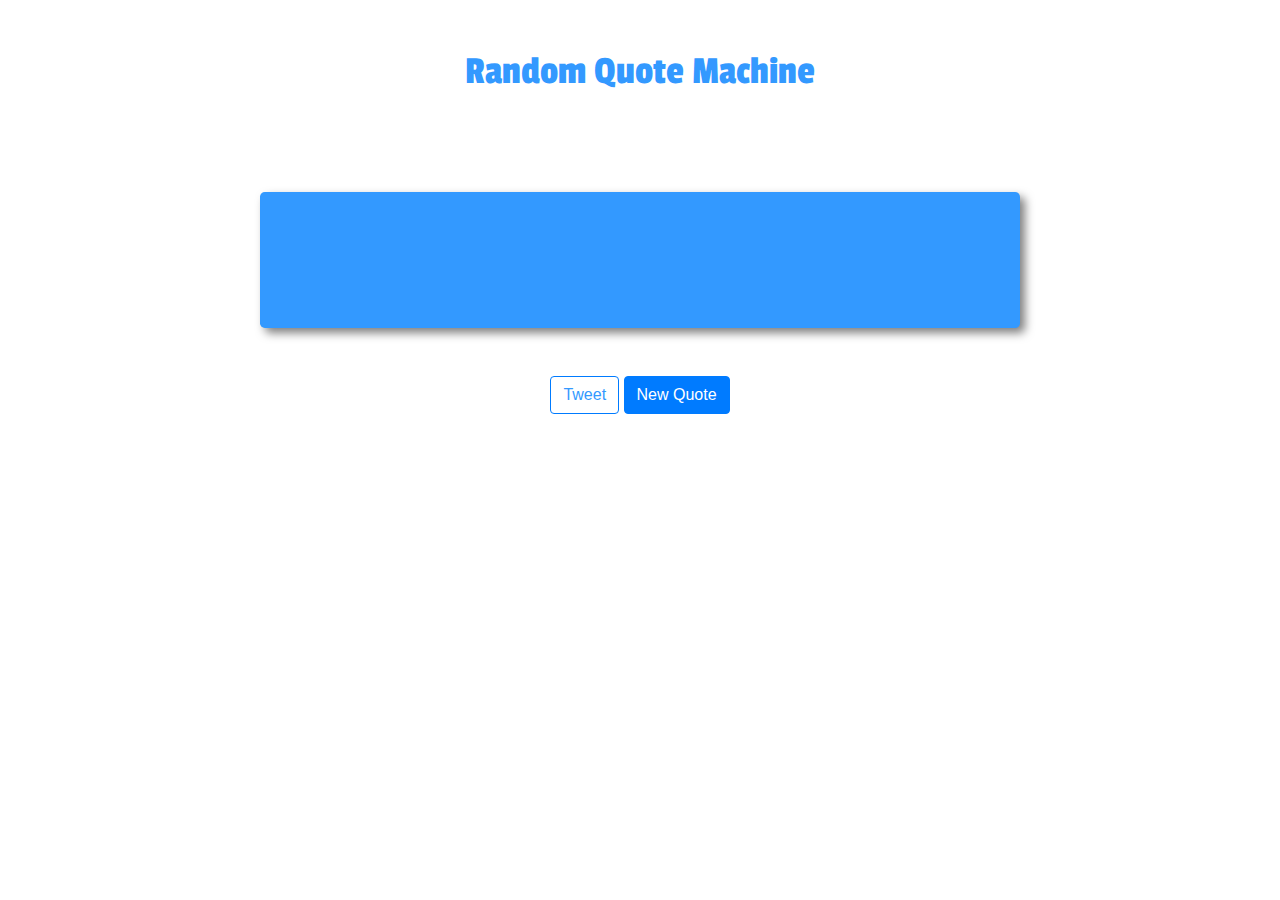
==== index.html @ 79bbc01b "Add files via upload" ====
<!DOCTYPE html>
<html>
  <head>
    <link href="https://fonts.googleapis.com/css?family=Passion+One" rel="stylesheet">
    <link rel="stylesheet" href="https://use.fontawesome.com/releases/v5.3.1/css/all.css" integrity="sha384-mzrmE5qonljUremFsqc01SB46JvROS7bZs3IO2EmfFsd15uHvIt+Y8vEf7N7fWAU" crossorigin="anonymous">
    <link rel="stylesheet" href="https://maxcdn.bootstrapcdn.com/bootstrap/4.0.0/css/bootstrap.min.css" integrity="sha384-Gn5384xqQ1aoWXA+058RXPxPg6fy4IWvTNh0E263XmFcJlSAwiGgFAW/dAiS6JXm" crossorigin="anonymous">
    <script src="https://code.jquery.com/jquery-3.3.1.min.js" integrity="sha256-FgpCb/KJQlLNfOu91ta32o/NMZxltwRo8QtmkMRdAu8=" crossorigin="anonymous"></script>
    <link rel="stylesheet" type="text/css" href="style.css">
    <title>Random Quote Machine</title>
  </head>
  <body>
    <div class="container">
      <div class="row">
        <div class="col-12">
          <h1 class="text-center my-5">Random Quote Machine</h1>
        </div>
        <div class="col-2"></div>
        <div class="jumbotron col-8 my-5 quote">
          <h4 class="text-center" id="quote"></h4>
        </div>
        <div class="col-12 text-center">
          <a class="twitter-share" href="https://twitter.com/intent/tweet?text=" data-size="large" target="_blank"><button class="btn btn-primary twitterbtn"><i class="fab fa-twitter"></i>Tweet</button></a>
          <button id="newquote" name="newquote" class="btn btn-primary">New Quote</button>
        </div>
      </div>
    </div>
    <script type="text/javascript" src="rqm.js"></script>
  </body>
</html>
---- style.css ----
body {
  background-color: #FFF;
}

h1 {
  font-family: "Passion One";
  color: #39F;
}

.jumbotron {
  background-color: #39F;
  color: white;
  box-shadow: 5px 5px 10px rgba(0, 0, 0, .5);
}

.twitterbtn {
  color: #39F;
  background-color: #FFF;
}
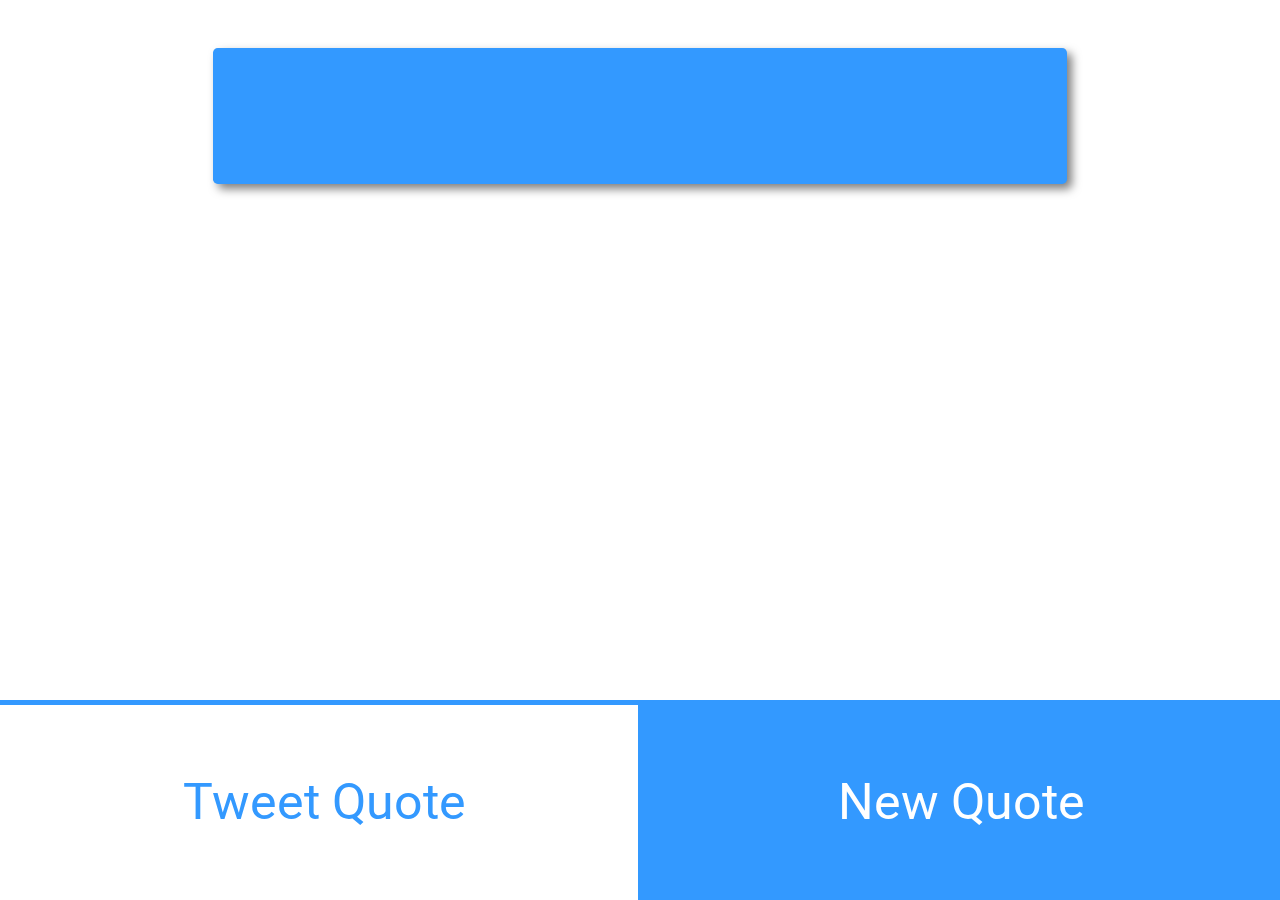
==== commit 16e13aa4: "Add files via upload" ====
--- a/index.html
+++ b/index.html
@@ -1,7 +1,9 @@
 <!DOCTYPE html>
 <html>
   <head>
-    <link href="https://fonts.googleapis.com/css?family=Passion+One" rel="stylesheet">
+    <meta charset="UTF-8" />
+    <meta name="viewport" content="width=device-width, initial-scale=1.0">
+    <link href="https://fonts.googleapis.com/css?family=Passion+One|Roboto" rel="stylesheet">
     <link rel="stylesheet" href="https://use.fontawesome.com/releases/v5.3.1/css/all.css" integrity="sha384-mzrmE5qonljUremFsqc01SB46JvROS7bZs3IO2EmfFsd15uHvIt+Y8vEf7N7fWAU" crossorigin="anonymous">
     <link rel="stylesheet" href="https://maxcdn.bootstrapcdn.com/bootstrap/4.0.0/css/bootstrap.min.css" integrity="sha384-Gn5384xqQ1aoWXA+058RXPxPg6fy4IWvTNh0E263XmFcJlSAwiGgFAW/dAiS6JXm" crossorigin="anonymous">
     <script src="https://code.jquery.com/jquery-3.3.1.min.js" integrity="sha256-FgpCb/KJQlLNfOu91ta32o/NMZxltwRo8QtmkMRdAu8=" crossorigin="anonymous"></script>
@@ -9,20 +11,20 @@
     <title>Random Quote Machine</title>
   </head>
   <body>
-    <div class="container">
-      <div class="row">
-        <div class="col-12">
+    <div class="container-fluid">
+      <div class="row h-100">
+        <!--<div class="col-12">
           <h1 class="text-center my-5">Random Quote Machine</h1>
-        </div>
+        </div>-->
         <div class="col-2"></div>
         <div class="jumbotron col-8 my-5 quote">
-          <h4 class="text-center" id="quote"></h4>
-        </div>
-        <div class="col-12 text-center">
-          <a class="twitter-share" href="https://twitter.com/intent/tweet?text=" data-size="large" target="_blank"><button class="btn btn-primary twitterbtn"><i class="fab fa-twitter"></i>Tweet</button></a>
-          <button id="newquote" name="newquote" class="btn btn-primary">New Quote</button>
+          <h4 class="text-center align-self-center" id="quote"></h4>
         </div>
       </div>
+    </div>
+    <div class="btns">
+      <a id="tweet" href="https://twitter.com/intent/tweet?text=" data-size="large" target="_blank"><button id="twitterbtn" class="quote-btn"><i class="fab fa-twitter"></i>Tweet Quote</button></a>
+      <button id="newquote" name="newquote" class="quote-btn">New Quote</button>
     </div>
     <script type="text/javascript" src="rqm.js"></script>
   </body>
--- a/style.css
+++ b/style.css
@@ -1,5 +1,9 @@
 body {
   background-color: #FFF;
+}
+
+.container-fluid {
+  margin-bottom: 200px;
 }
 
 h1 {
@@ -8,12 +12,69 @@
 }
 
 .jumbotron {
+  position: relative;
   background-color: #39F;
   color: white;
+  min-width: 70vh;
   box-shadow: 5px 5px 10px rgba(0, 0, 0, .5);
+  -webkit-transition: background-color 1s ease-out;
+	-moz-transition: background-color 1s ease-out;
+	transition: background-color 1s ease-out;
 }
 
-.twitterbtn {
+#quote {
+  font-size: 50px;
+}
+
+.btns {
+  display: inline-block;
+  position: fixed;
+  bottom: 0;
+  left: 0;
+  width: 100vw;
+  padding: 0;
+  margin: 0;
+  font-size: 0;
+}
+
+.fa-twitter {
+  margin-right: 10px;
+}
+
+#twitterbtn {
   color: #39F;
   background-color: #FFF;
+  width: 50%;
+  left: 0;
+  border-right: 2px solid #39F;
+  border-top: 5px solid #39F;
 }
+
+#newquote {
+  position: absolute;
+  bottom: 0;
+  right: 0;
+  background-color: #39F;
+  color: #FFF;
+  width: 50%;
+  right: 0;
+  border-left: 2px solid #39F;
+  border-top: 5px solid #39F;
+}
+
+.quote-btn {
+  height: 200px;
+  border: none;
+  font-size: 50px;
+  font-family: 'Roboto', sans-serif;
+}
+
+.quote-btn:focus {
+  outline: none;
+}
+
+@media screen and (max-width: 800px) {
+  .quote-btn {
+    font-size: 6vw;
+  }
+}
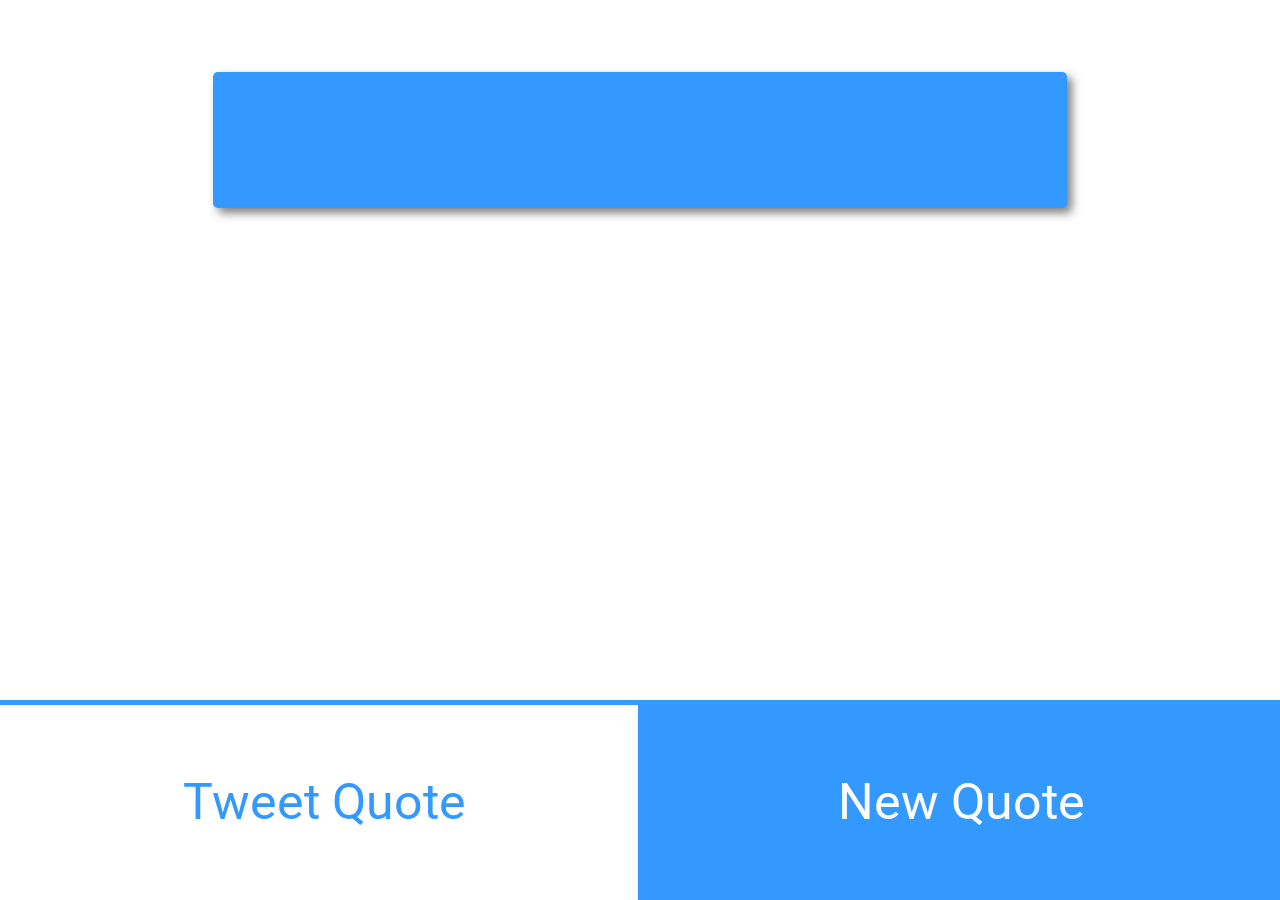
==== commit a9686893: "Add files via upload" ====
--- a/index.html
+++ b/index.html
@@ -12,10 +12,10 @@
   </head>
   <body>
     <div class="container-fluid">
-      <div class="row h-100">
-        <!--<div class="col-12">
-          <h1 class="text-center my-5">Random Quote Machine</h1>
-        </div>-->
+      <div class="row">
+        <div class="col-12" id="github">
+          <a href="https://github.com/CubeNode/RandomQuoteMachine" target="_blank"><i class="fab fa-github"></i></a>
+        </div>
         <div class="col-2"></div>
         <div class="jumbotron col-8 my-5 quote">
           <h4 class="text-center align-self-center" id="quote"></h4>
--- a/style.css
+++ b/style.css
@@ -4,6 +4,10 @@
 
 .container-fluid {
   margin-bottom: 200px;
+}
+
+.fa-github {
+  margin: 20px;
 }
 
 h1 {
@@ -15,7 +19,7 @@
   position: relative;
   background-color: #39F;
   color: white;
-  min-width: 70vh;
+  width: 70vh;
   box-shadow: 5px 5px 10px rgba(0, 0, 0, .5);
   -webkit-transition: background-color 1s ease-out;
 	-moz-transition: background-color 1s ease-out;
@@ -50,6 +54,10 @@
   border-top: 5px solid #39F;
 }
 
+#twitterbtn:hover {
+  background-color: #EEE;
+}
+
 #newquote {
   position: absolute;
   bottom: 0;
@@ -60,6 +68,10 @@
   right: 0;
   border-left: 2px solid #39F;
   border-top: 5px solid #39F;
+}
+
+#newquote:hover {
+  background-color: #1489ff;
 }
 
 .quote-btn {
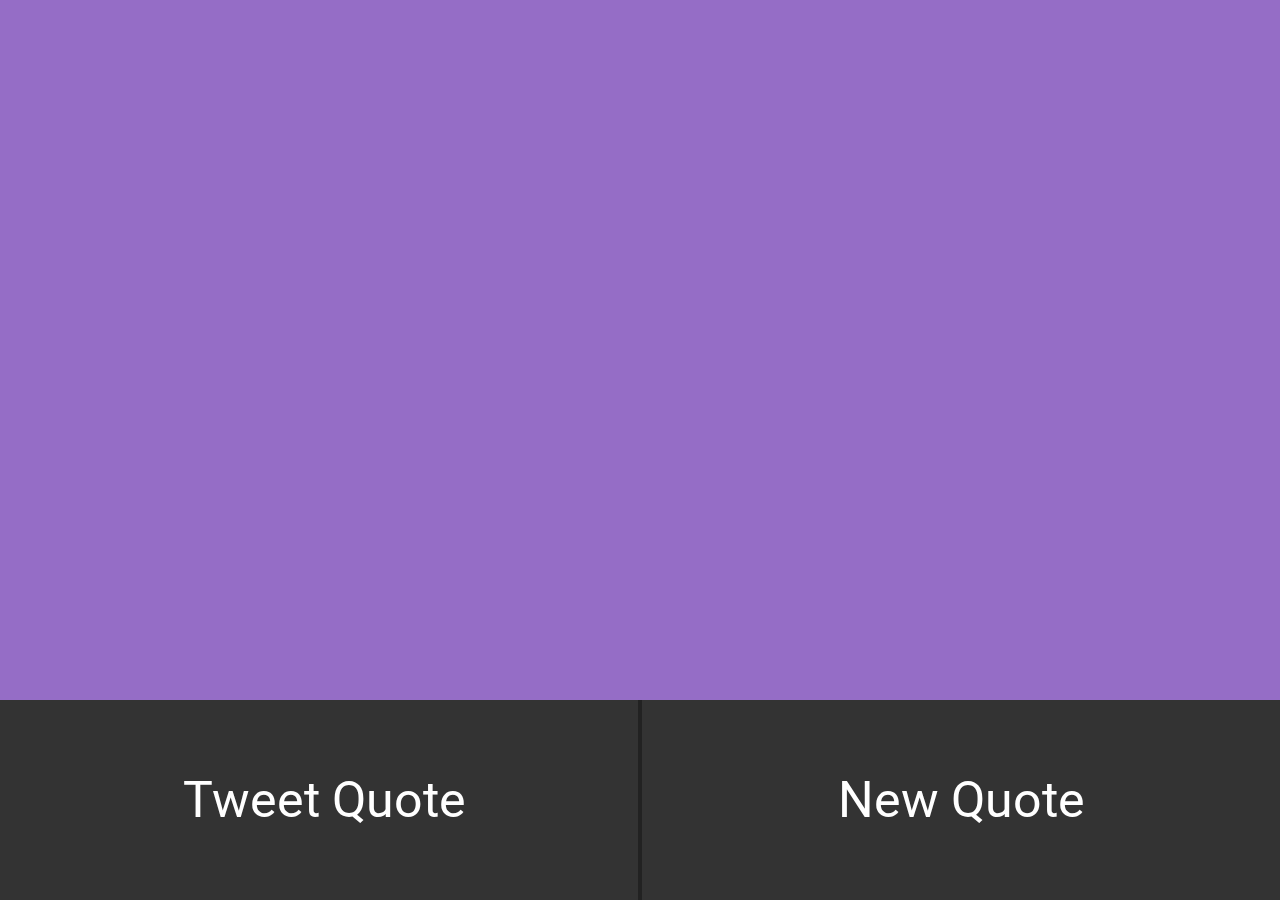
==== commit 82eb3b34: "Add files via upload" ====
--- a/index.html
+++ b/index.html
@@ -16,9 +16,8 @@
         <div class="col-12" id="github">
           <a href="https://github.com/CubeNode/RandomQuoteMachine" target="_blank"><i class="fab fa-github"></i></a>
         </div>
-        <div class="col-2"></div>
-        <div class="jumbotron col-8 my-5 quote">
-          <h4 class="text-center align-self-center" id="quote"></h4>
+        <div class="col-12">
+          <h1 class="text-center" id="quote"></h1>
         </div>
       </div>
     </div>
--- a/style.css
+++ b/style.css
@@ -1,5 +1,11 @@
 body {
-  background-color: #FFF;
+  background-repeat: no-repeat;
+  background-color: #956dc6;
+  color: #fff3f3;
+  height: 100%;
+  -webkit-transition: background-color 1s ease-out;
+	-moz-transition: background-color 1s ease-out;
+	transition: background-color 1s ease-out;
 }
 
 .container-fluid {
@@ -7,23 +13,18 @@
 }
 
 .fa-github {
+  color: #333;
+  font-size: 30px;
   margin: 20px;
 }
 
-h1 {
-  font-family: "Passion One";
-  color: #39F;
+.fa-github:hover {
+  color: #444;
 }
 
-.jumbotron {
-  position: relative;
-  background-color: #39F;
-  color: white;
-  width: 70vh;
-  box-shadow: 5px 5px 10px rgba(0, 0, 0, .5);
-  -webkit-transition: background-color 1s ease-out;
-	-moz-transition: background-color 1s ease-out;
-	transition: background-color 1s ease-out;
+h1 {
+  font-family: 'Roboto', sans-serif;
+  margin-top: 5vh;
 }
 
 #quote {
@@ -46,32 +47,30 @@
 }
 
 #twitterbtn {
-  color: #39F;
-  background-color: #FFF;
+  color: #FFF;
+  background-color: #333;
   width: 50%;
   left: 0;
-  border-right: 2px solid #39F;
-  border-top: 5px solid #39F;
+  border-right: 2px solid #222;
 }
 
 #twitterbtn:hover {
-  background-color: #EEE;
+  background-color: #444;
 }
 
 #newquote {
   position: absolute;
   bottom: 0;
   right: 0;
-  background-color: #39F;
+  background-color: #333;
   color: #FFF;
   width: 50%;
   right: 0;
-  border-left: 2px solid #39F;
-  border-top: 5px solid #39F;
+  border-left: 2px solid #222;
 }
 
 #newquote:hover {
-  background-color: #1489ff;
+  background-color: #444;
 }
 
 .quote-btn {
@@ -85,7 +84,27 @@
   outline: none;
 }
 
+@media screen and (max-height: 800px) {
+
+    .quote-btn {
+      height: 70px;;
+    }
+}
+
 @media screen and (max-width: 800px) {
+  #twitterbtn {
+    width: 100%;
+  }
+
+  #newquote {
+    position: relative;
+    width: 100%;
+  }
+
+  #quote {
+    font-size: 50px;
+  }
+
   .quote-btn {
     font-size: 6vw;
   }
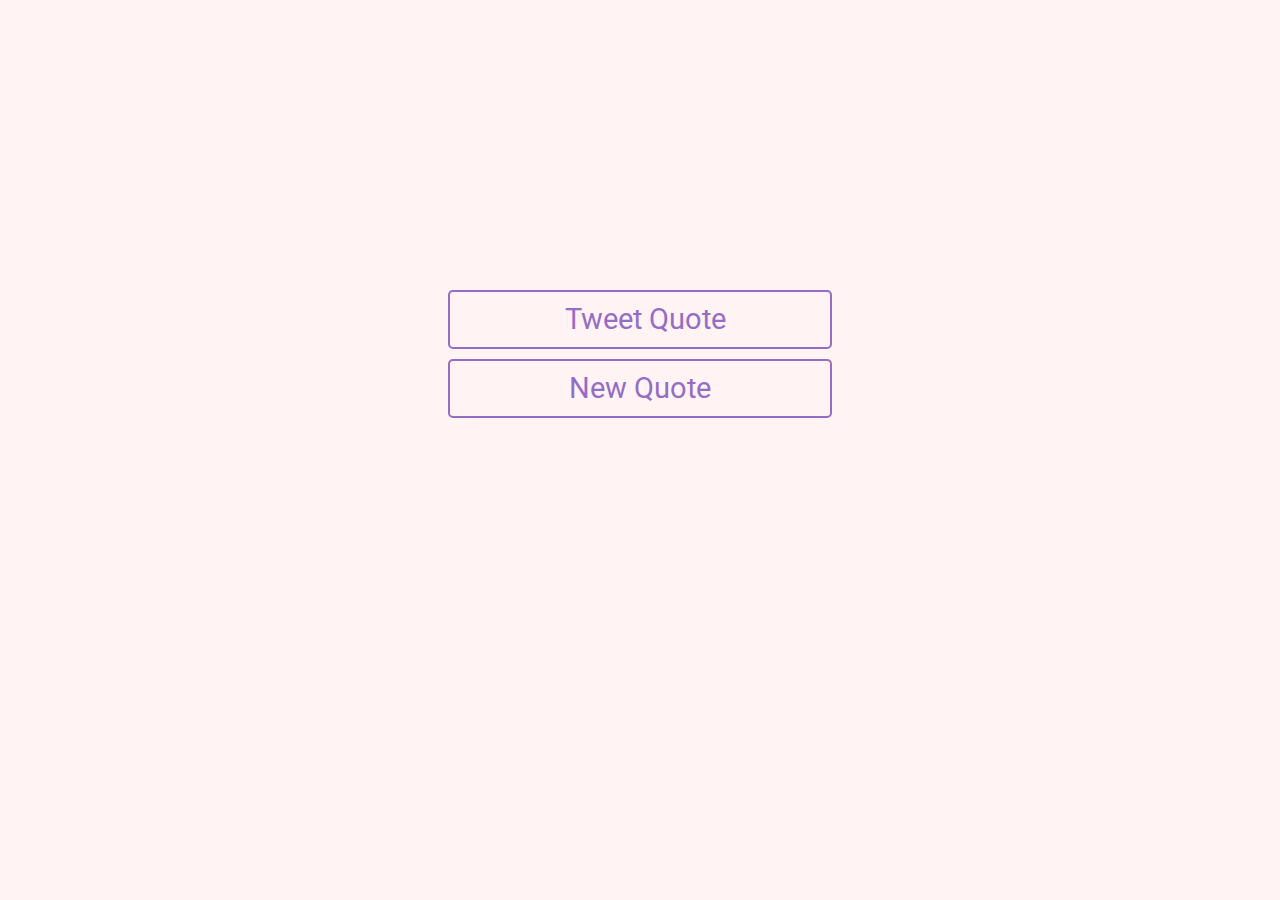
==== commit 5bb3bf25: "Add files via upload" ====
--- a/index.html
+++ b/index.html
@@ -22,8 +22,8 @@
       </div>
     </div>
     <div class="btns">
-      <a id="tweet" href="https://twitter.com/intent/tweet?text=" data-size="large" target="_blank"><button id="twitterbtn" class="quote-btn"><i class="fab fa-twitter"></i>Tweet Quote</button></a>
-      <button id="newquote" name="newquote" class="quote-btn">New Quote</button>
+      <a id="tweet" href="https://twitter.com/intent/tweet?text=" data-size="large" target="_blank"><button id="twitter-btn" class="btn"><i class="fab fa-twitter"></i>Tweet Quote</button></a>
+      <button id="newquote-btn" name="newquote" class="btn">New Quote</button>
     </div>
     <script type="text/javascript" src="rqm.js"></script>
   </body>
--- a/style.css
+++ b/style.css
@@ -1,7 +1,7 @@
 body {
   background-repeat: no-repeat;
-  background-color: #956dc6;
-  color: #fff3f3;
+  color: #956dc6;
+  background-color: #fff3f3;
   height: 100%;
   -webkit-transition: background-color 1s ease-out;
 	-moz-transition: background-color 1s ease-out;
@@ -28,84 +28,47 @@
 }
 
 #quote {
-  font-size: 50px;
+  font-size: 3em;
 }
 
 .btns {
-  display: inline-block;
-  position: fixed;
-  bottom: 0;
-  left: 0;
+  display: block;
   width: 100vw;
   padding: 0;
-  margin: 0;
-  font-size: 0;
+  margin: 0 auto;
+  font-size: 1em;
 }
 
 .fa-twitter {
   margin-right: 10px;
 }
 
-#twitterbtn {
-  color: #FFF;
-  background-color: #333;
-  width: 50%;
-  left: 0;
-  border-right: 2px solid #222;
-}
-
-#twitterbtn:hover {
-  background-color: #444;
-}
-
-#newquote {
-  position: absolute;
-  bottom: 0;
-  right: 0;
-  background-color: #333;
-  color: #FFF;
-  width: 50%;
-  right: 0;
-  border-left: 2px solid #222;
-}
-
-#newquote:hover {
-  background-color: #444;
-}
-
-.quote-btn {
-  height: 200px;
-  border: none;
-  font-size: 50px;
+.btn {
+  display: block;
+  color: #956dc6;
+  background-color: #fff3f3;
+  width: 30%;
+  border: 2px solid #956dc6;
+  margin: 10px auto;
+  font-size: 1.8em;
   font-family: 'Roboto', sans-serif;
-}
-
-.quote-btn:focus {
+  border-radius: 5px;
   outline: none;
 }
 
-@media screen and (max-height: 800px) {
-
-    .quote-btn {
-      height: 70px;;
-    }
+.btn:hover {
+  color: #fff3f3;
+  background-color: #956dc6;
+  outline: 0;
 }
 
-@media screen and (max-width: 800px) {
-  #twitterbtn {
-    width: 100%;
+@media only screen and (max-width: 800px) {
+  #quote {
+    font-size: 2em;
   }
 
-  #newquote {
-    position: relative;
-    width: 100%;
-  }
-
-  #quote {
-    font-size: 50px;
-  }
-
-  .quote-btn {
-    font-size: 6vw;
+  .btn {
+    width: 50%;
+    font-size: 2em;
   }
 }
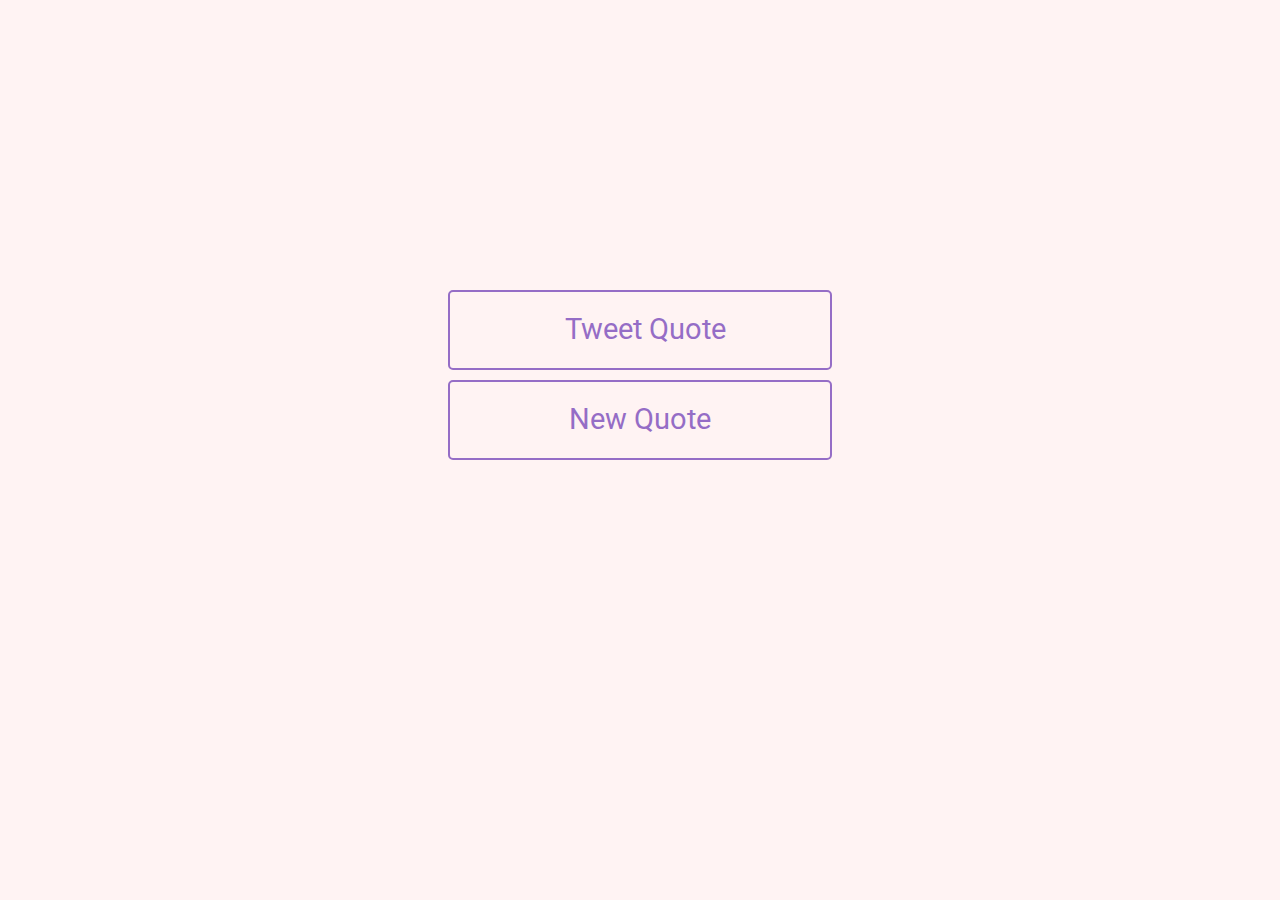
==== commit 32dd5ad4: "Add files via upload" ====
--- a/index.html
+++ b/index.html
@@ -22,7 +22,7 @@
       </div>
     </div>
     <div class="btns">
-      <a id="tweet" href="https://twitter.com/intent/tweet?text=" data-size="large" target="_blank"><button id="twitter-btn" class="btn"><i class="fab fa-twitter"></i>Tweet Quote</button></a>
+      <a id="tweet" href="#" data-size="large" target="_blank"><button id="twitter-btn" class="btn"><i class="fab fa-twitter"></i>Tweet Quote</button></a>
       <button id="newquote-btn" name="newquote" class="btn">New Quote</button>
     </div>
     <script type="text/javascript" src="rqm.js"></script>
--- a/style.css
+++ b/style.css
@@ -48,6 +48,7 @@
   color: #956dc6;
   background-color: #fff3f3;
   width: 30%;
+  min-height: 80px;
   border: 2px solid #956dc6;
   margin: 10px auto;
   font-size: 1.8em;
@@ -68,7 +69,11 @@
   }
 
   .btn {
-    width: 50%;
+    width: 70%;
     font-size: 2em;
   }
+
+  #twitter-btn {
+    font-size: 1.8em;
+  }
 }
